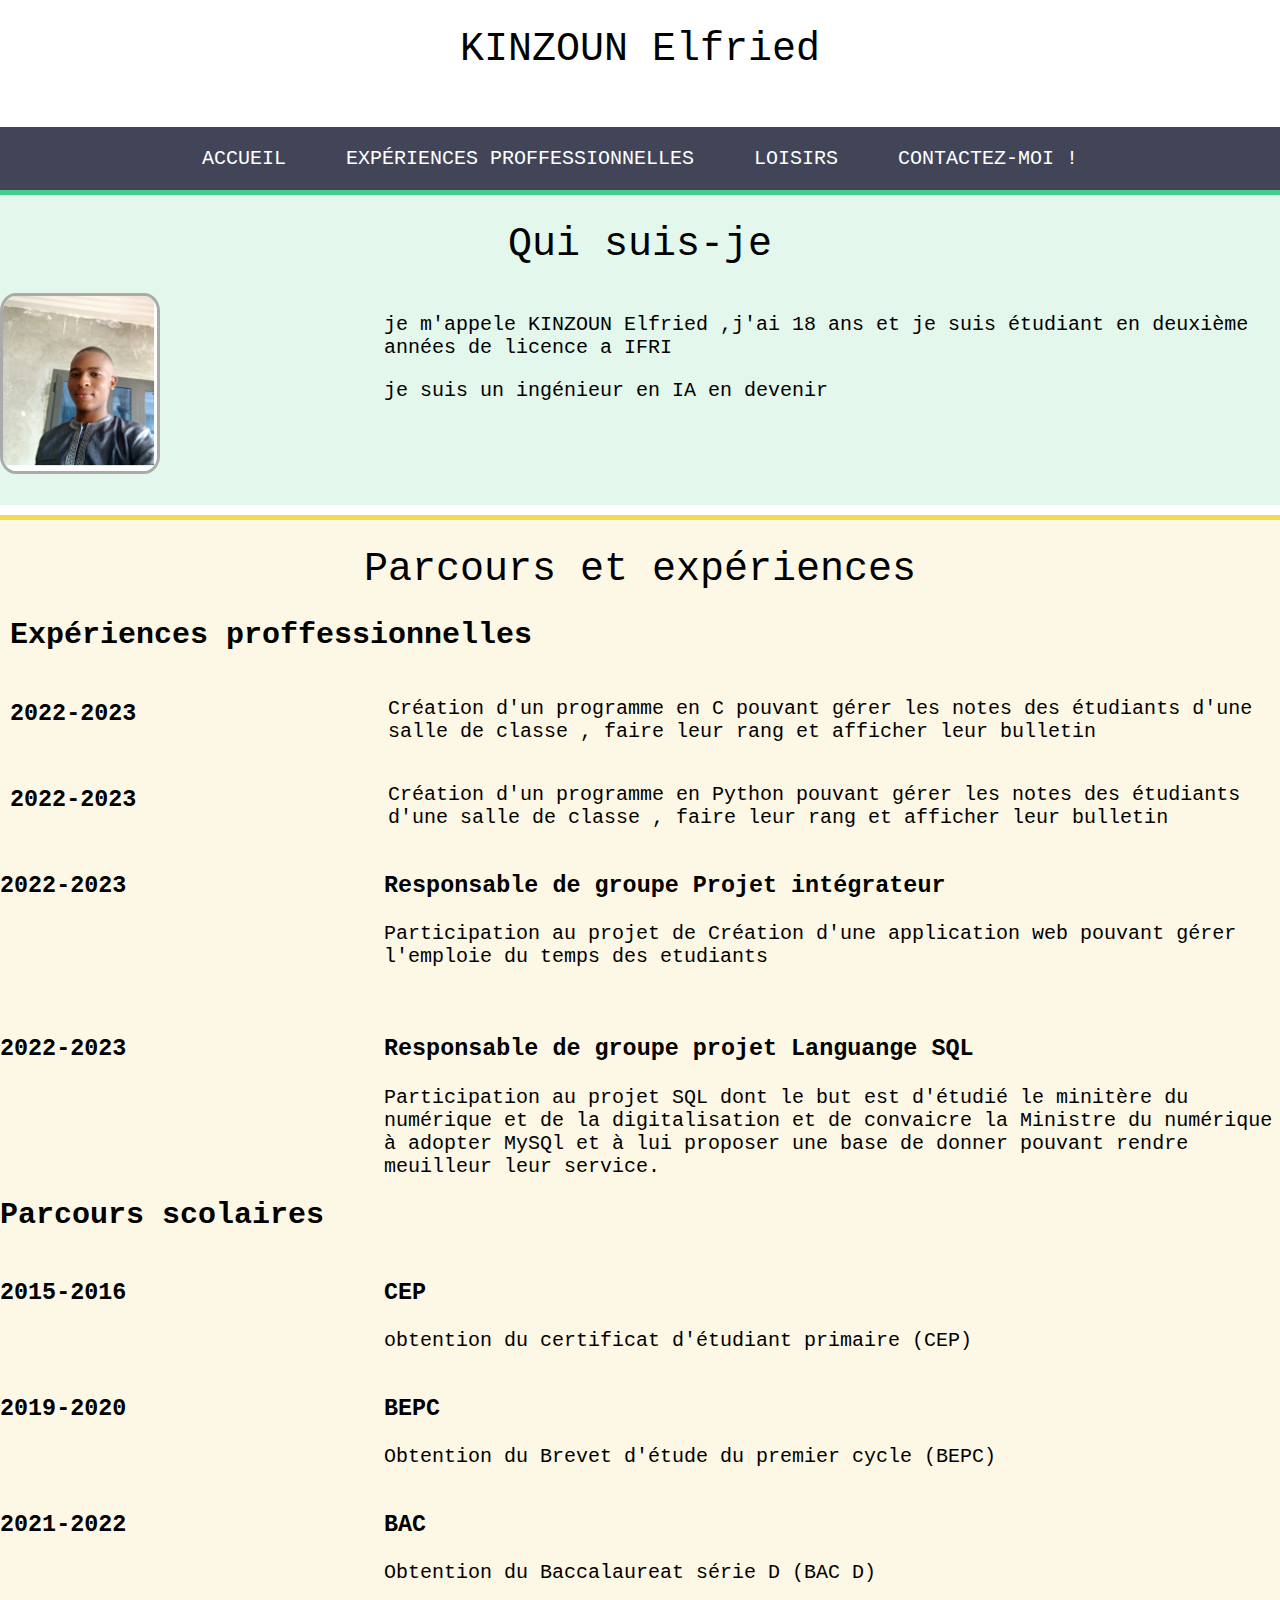
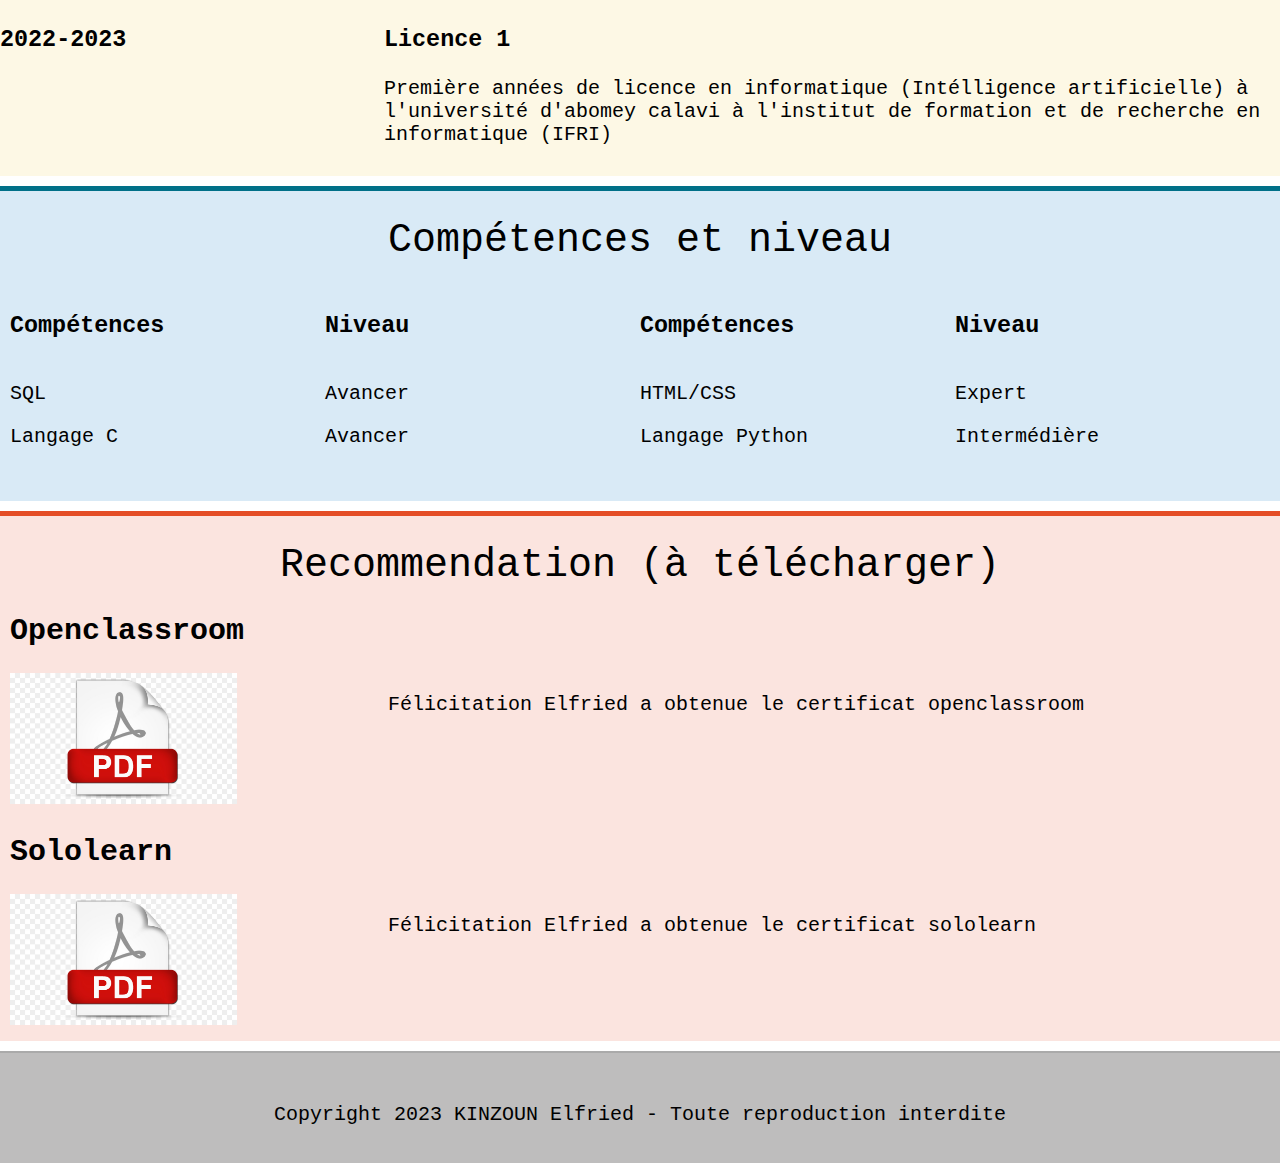
==== index.html @ bd7f10f8 "Add files via upload" ====
<!DOCTYPE html>
<html lang="fr-Fr">
<head>
    <meta charset="UTF-8">
    <meta name="viewport" content="width=device-width, initial-scale=1.0">
    <meta name="description" content="Présentation de KINZOUN elfried - CV" >
    <title>Mon CV en ligne</title>
    <link rel="stylesheet" href="styles.css">
</head>
<body>
    <header>
        <h1>KINZOUN Elfried</h1>
    </header>

    <nav>
        <div class="table">
            <ul>
                <li class="menu-ind">
                    <a href="index.html">Accueil</a>
                </li>
                <li class="menu-exp">
                    <a href="expérience_pro.html">Expériences proffessionnelles</a>
                </li>
                <li class="menu-hob">
                    <a href="hobbies.html">Loisirs</a>
                </li>
                <li class="menu-cont">
                    <a href="contact.html">Contactez-moi !</a>
                </li>
            </ul>
        </div>

    </nav>
    <article>
        <section class="présentation">
            <div class="sec">
                <h1>Qui suis-je</h1>
            </div>
            <div class="left">
                <img class="imge" src="images/steve.png" alt="Ma photo">
            </div>
            <div class="right">
                <p>je m'appele KINZOUN Elfried ,j'ai 18 ans et je suis étudiant en deuxième années de licence a IFRI</p>
                <p>je suis un ingénieur en IA en devenir</p>
            </div>
        </section>
        <section class="parcours">
            <h1>Parcours et expériences</h1>
            <div class="sec">
                <h2>Expériences proffessionnelles</h2>
                <div class="exp">
                    <div class="left">
                        <h3>2022-2023</h3>
                    </div>
                    <div class="right">
                        <p>Création d'un programme en C pouvant gérer les notes des étudiants d'une salle de classe , faire leur rang et afficher leur bulletin</p>
                    </div>
                </div>
                <div class="exp">
                    <div class="left">
                        <h3>2022-2023</h3>
                    </div>
                    <div class="right">
                        <p>Création d'un programme en Python pouvant gérer les notes des étudiants d'une salle de classe , faire leur rang et afficher leur bulletin</p>
                    </div>
                </div>
            </div>
            <div class="exp">
                <div class="left">
                    <h3>2022-2023</h3>
                </div>
                <div class="right">
                    <h3>Responsable de groupe Projet intégrateur</h3>
                    <p>Participation au projet de Création d'une application web pouvant gérer l'emploie du temps des etudiants</p>
                </div>
            </div>
            <div class="exp">
                <div class="left">
                    <h3>2022-2023</h3>
                </div>
                <div class="right">
                    <h3>Responsable de groupe projet Languange SQL</h3>
                    <p>Participation au projet SQL dont le but est d'étudié le minitère du numérique et de la digitalisation et de convaicre la Ministre du numérique à adopter MySQl et à lui 
                        proposer une base de donner pouvant rendre meuilleur leur service.
                    </p>
                </div>
                <h2>Parcours scolaires</h2>
                <div class="exp">
                    <div class="left">
                        <h3>2015-2016</h3>
                    </div>
                    <div class="right">
                        <h3>CEP</h3>
                        <p>obtention du certificat d'étudiant primaire (CEP)</p>
                    </div>
                    <div class="exp">
                        <div class="left">
                            <h3>2019-2020</h3>
                        </div>
                        <div class="right">
                            <h3>BEPC</h3>
                            <p>Obtention du Brevet d'étude du premier cycle (BEPC)</p>
                        </div>
                        <div class="exp">
                            <div class="left">
                                <h3>2021-2022</h3>
                            </div>
                            <div class="right">
                                <h3>BAC</h3>
                                <p>Obtention du Baccalaureat série D (BAC D)</p>
                            </div>
                        </div>
                        <div class="exp">
                            <div class="left">
                                <h3>2022-2023</h3>
                            </div>
                            <div class="right">
                                <h3>Licence 1</h3>
                                <p>Première années de licence en informatique (Intélligence artificielle) à l'université d'abomey calavi à l'institut de formation et de recherche en informatique (IFRI)</p>
                            </div>
                        </div>
                    </div>
                    
                </div>
            </div>
        </section>
        <section class="competences">
            <h1>Compétences et niveau</h1>
            <div class="sec">
                <div class="cleft">
                    <div class="sous">
                        <div class="sousleft"><h3>Compétences</h3></div>
                        <div class="sousright"><h3>Niveau</h3></div>
                    </div>
                    <div class="sous">
                        <div class="sousleft"><p>SQL</p></div>
                        <div class="sousright"><p>Avancer</p></div>
                    </div>
                    <div class="sous">
                        <div class="sousleft">Langage C</div>
                        <div class="sousright">Avancer</div>
                    </div>
                </div>
                <div class="cright">
                    <div class="sous">
                        <div class="sousleft"><h3>Compétences</h3></div>
                        <div class="sousright"><h3>Niveau</h3></div>
                    </div>
                    <div class="sous">
                        <div class="sousleft"><p>HTML/CSS</p></div>
                        <div class="sousright"><p>Expert</p></div>
                    </div>
                    <div class="sous">
                        <div class="sousleft">Langage Python</div>
                        <div class="sousright">Intermédière</div>
                    </div>
                </div>
            </div>
        </section>
        <section class="recommendation">
            <h1>Recommendation (à télécharger)</h1>
           <div class="sec">
            <div class="reco">
                <h2>Openclassroom</h2>
                <div class="left">
                    <a href="images/pdf/certificat01.pdf" target="_blank"><img src="images/elfried.jpg" alt=""></a>
                </div>
                <div class="right">
                    <p>Félicitation Elfried a obtenue le certificat openclassroom</p>
                </div>
            </div>
            <div class="reco">
                <h2>Sololearn</h2>
                <div class="left">
                    <a href="images/pdf/certificat01.pdf" target="_blank"><img src="images/elfried.jpg" alt=""></a>
                </div>
                <div class="right">
                    <p>Félicitation Elfried a obtenue le certificat sololearn</p>
                </div>
            </div>
           </div>
        </section>
    </article>
    <footer>
        <div class="stv">
            <p>Copyright 2023 KINZOUN Elfried - Toute reproduction interdite</p>
        </div>
    </footer>
</body>
</html>
---- styles.css ----
body
{
    font-family:'Courier New', Courier, monospace;
    font-size: 20px;
    margin: 0px;
    padding: 0px;
}

h1
{
    font-size: 40px;
    font-weight: normal;
    text-align: center;
}

header
{
   height: 100px; 
}

.stv
{
    height: 80px;
    padding-top: 30px;
    text-align: center;
    background-color: #bebdbd; 
    border-top: 2px solid #AAA;
}
nav
{
    width: 100%;
    background-color: #424558;
}

nav ul
{
    margin: 0px;
    padding: 0px;
}

nav li
{
    list-style: none;
    float: left;
}

nav a 
{
    display: inline-block;
    text-decoration: none;
    padding: 20px 30px;
    color: #fff;
    text-transform: uppercase;
    font-size: 20px;

}
.table
{
    display: table;
    margin:0 auto ;
}

.menu-ind:hover, .présentation
{
    border-top: 5px solid #4c8;
    background-color: RGBa(64,200,130,0.15);
}

.menu-exp:hover, .parcours
{
    border-top: 5px solid #f1dc4f;
    background-color: RGBa(241,211,79,0.15);
}

.menu-hob:hover, .competences
{
    border-top: 5px solid #007088;
    background-color: RGBa(000,112,192,0.15);
}

.menu-cont:hover, .recommendation
{
    border-top: 5px solid #e44d26;
    background-color: RGBa(228,77,38,0.15); 
}

nav li:hover a 
{
    padding: 15px 30px 20px 30px ;
}
section
{
    width: 100%;
    min-height: 300px;
    padding-bottom: 10px;
    margin-bottom: 10px;
}

.sec
{
    margin: 0px 10px;
}
.left
{
    float: left;
    width: 30%;
}

.right
{
    float: left;
    width: 70% ;
}

.cleft, .cright, .sousleft, .sousright
{
    width: 50%;
    float: left;
}

.sec::after, .exp::after, .reco::after{
    content: "";
    display: table;
    clear: both;
}

.orange 
{
    border-top: 5px solid #e47d26;
    background-color: RGBa(228,117,38,0.15);
    margin-bottom: 0px;
}

.rose
{
    border-top: 5px solid #e44d96;
    background-color: RGBa(228,77,128,0.15);
    margin-bottom: 0px;
}
.vert
{
    border-top: 5px solid #5f6;
    background-color: RGBa(70,240,80,0.15);
}

.bleu
{
    border-top: 5px solid #29c;
    background-color: RGBa(30,152,212,0.15);
}

.jaune
{
    border-top: 5px solid #f3e241;
    background-color: RGBa(240,255,69,0.15);
}
.rouge
{
    border-top: 5px solid  #e44d26;
    background-color: RGBa(228,77,38,0.15);
}
.leftexp
{
    width: 45%;
    float: left;
}
.rightexp
{
    width: 50%;
    float: left;
    margin-left: 5%;
}
.leftexp img
{
    width: 100%;
    max-width: 400px;
}



@media screen and (max-width:780px) {
    header{
        height: 50px;
    }
    h1{
        font-size: 28px;
        margin: 20px 0px 0px 0px;
    }
    nav li a{
        font-size: 12px;
        padding: 10px;
    }
    nav li:hover a {
        padding: 5px 10px 10px 10px ;
    }
}
.imge
{
    height: 40%;
    width: 40%;
    border: #AAA solid;
    border-radius: 10%;
}
img
{
    
    height: 20%;
    width: 60%;
}
.imges
{
    height: 10%;
    width: 30%;
}
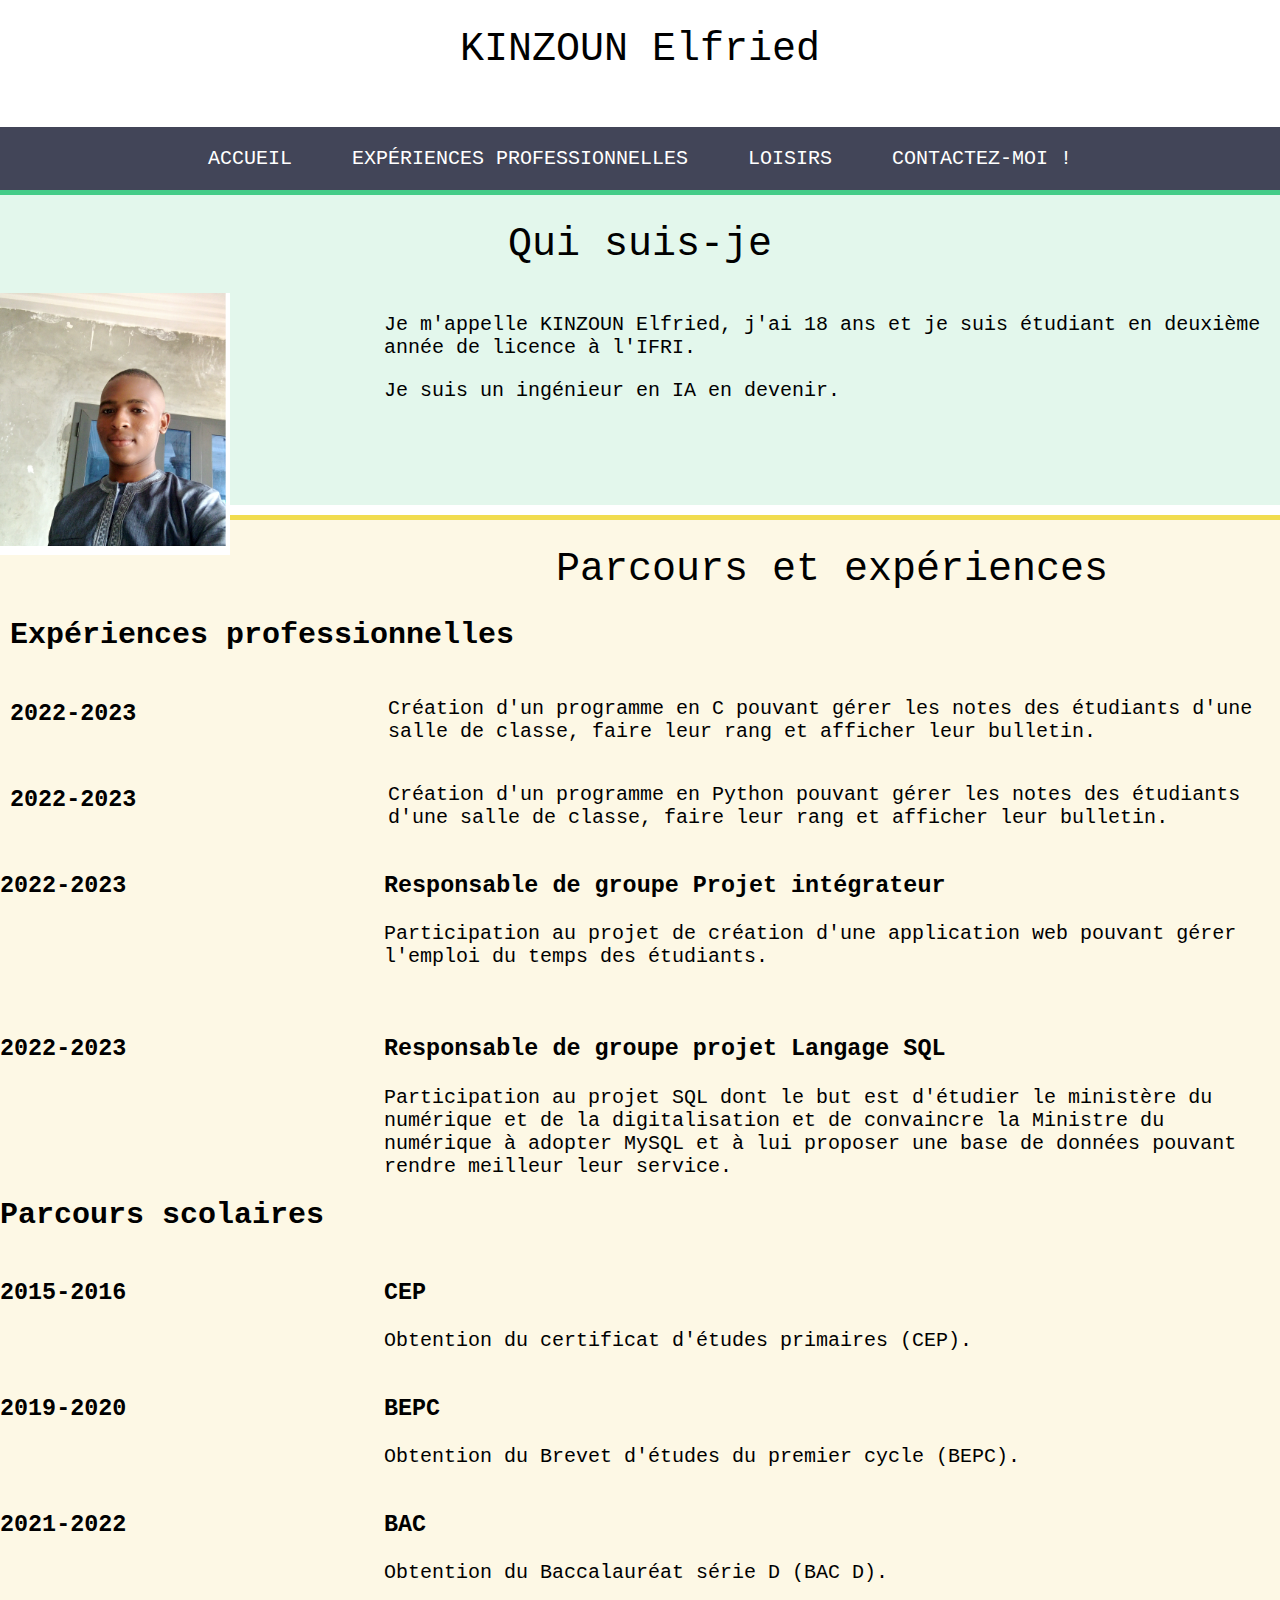
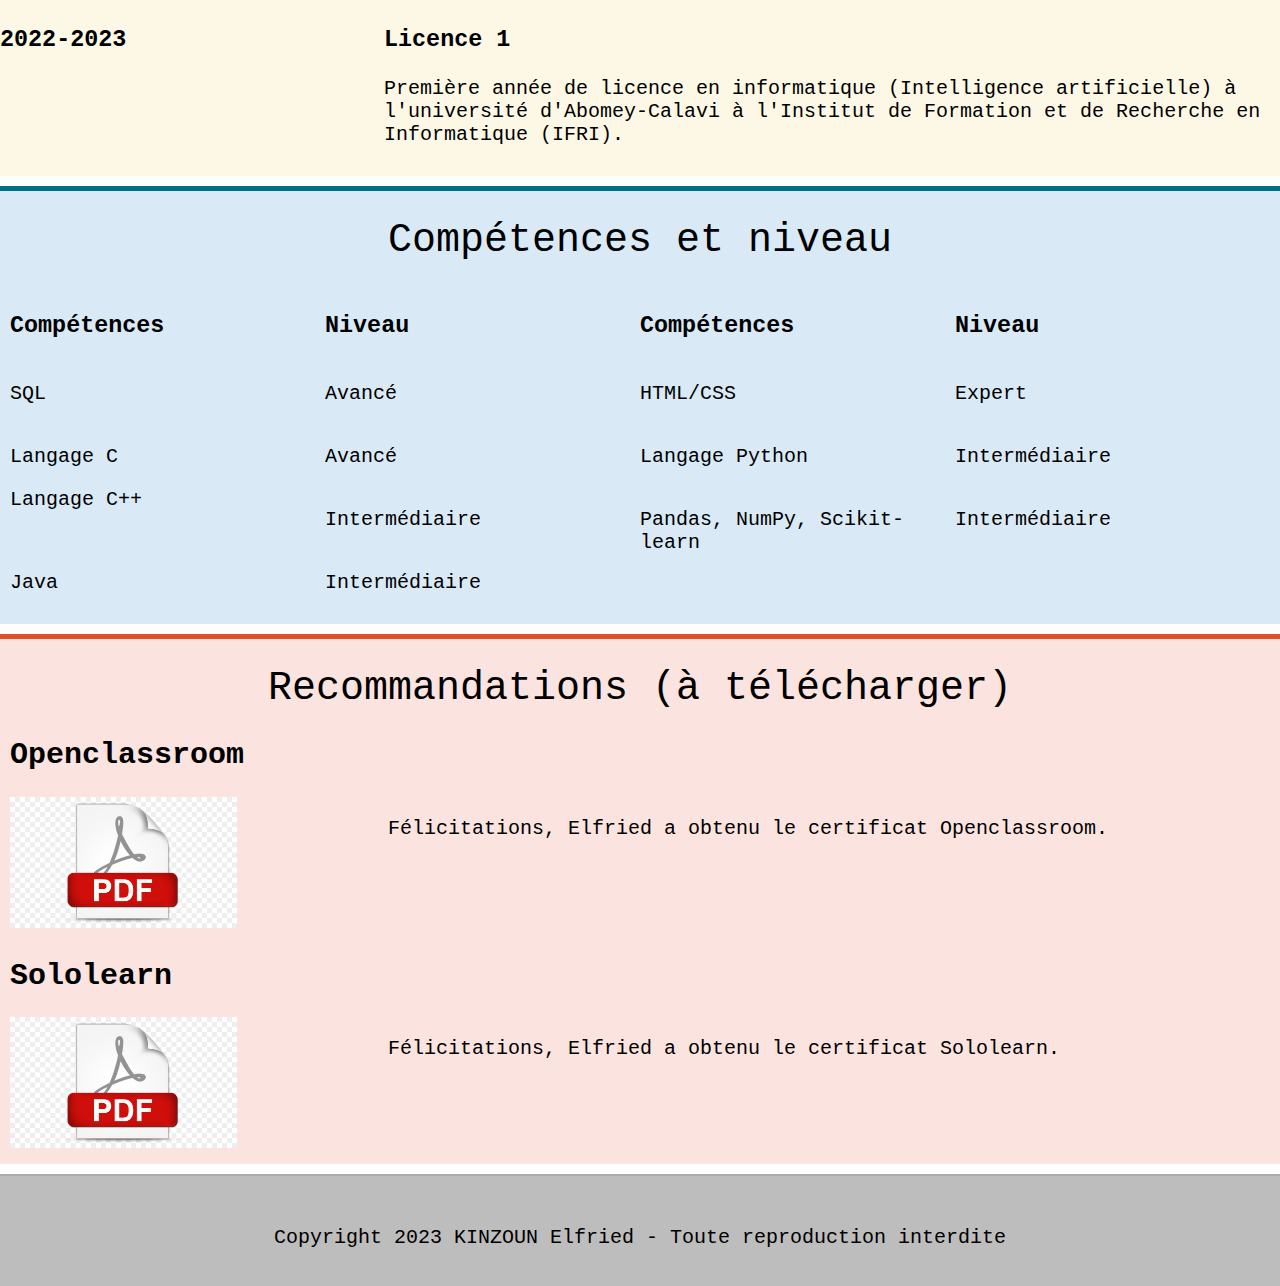
==== commit df08530a: "version 2.0.0" ====
--- a/index.html
+++ b/index.html
@@ -1,10 +1,35 @@
 <!DOCTYPE html>
-<html lang="fr-Fr">
+<html lang="fr-FR">
 <head>
     <meta charset="UTF-8">
     <meta name="viewport" content="width=device-width, initial-scale=1.0">
-    <meta name="description" content="Présentation de KINZOUN elfried - CV" >
+    <meta name="description" content="Présentation de KINZOUN Elfried - CV">
     <title>Mon CV en ligne</title>
+
+    <!-- Balises Meta pour le Référencement (SEO) -->
+    <meta name="keywords" content="CV, KINZOUN Elfried, Intelligence Artificielle, Développeur, Web, Informatique">
+    <meta name="author" content="KINZOUN Elfried">
+    <meta name="robots" content="index, follow">
+    <meta name="revisit-after" content="7 days">
+    <meta name="language" content="French">
+    <meta name="og:title" content="Mon CV en ligne">
+    <meta name="og:description" content="Présentation de KINZOUN Elfried - CV">
+    <meta name="og:image" content="url_de_l_image">
+    <meta name="og:url" content="url_de_votre_site">
+    <meta name="og:site_name" content="Mon CV en ligne">
+
+    <!-- Balises Meta pour les réseaux sociaux -->
+    <meta name="twitter:card" content="summary_large_image">
+    <meta name="twitter:site" content="@votre_compte_twitter">
+    <meta name="twitter:creator" content="@votre_compte_twitter">
+    <meta name="twitter:title" content="Mon CV en ligne">
+    <meta name="twitter:description" content="Présentation de KINZOUN Elfried - CV">
+    <meta name="twitter:image" content="url_de_l_image_twitter">
+
+    <!-- Favicon -->
+    <link rel="icon" href="favicon.ico" type="image/x-icon">
+    <link rel="shortcut icon" href="favicon.ico" type="image/x-icon">
+
     <link rel="stylesheet" href="styles.css">
 </head>
 <body>
@@ -19,7 +44,7 @@
                     <a href="index.html">Accueil</a>
                 </li>
                 <li class="menu-exp">
-                    <a href="expérience_pro.html">Expériences proffessionnelles</a>
+                    <a href="expérience_pro.html">Expériences professionnelles</a>
                 </li>
                 <li class="menu-hob">
                     <a href="hobbies.html">Loisirs</a>
@@ -29,31 +54,31 @@
                 </li>
             </ul>
         </div>
-
     </nav>
+
     <article>
         <section class="présentation">
             <div class="sec">
                 <h1>Qui suis-je</h1>
             </div>
             <div class="left">
-                <img class="imge" src="images/steve.png" alt="Ma photo">
+                <img class="image" src="images/steve.png" alt="Ma photo">
             </div>
             <div class="right">
-                <p>je m'appele KINZOUN Elfried ,j'ai 18 ans et je suis étudiant en deuxième années de licence a IFRI</p>
-                <p>je suis un ingénieur en IA en devenir</p>
+                <p>Je m'appelle KINZOUN Elfried, j'ai 18 ans et je suis étudiant en deuxième année de licence à l'IFRI.</p>
+                <p>Je suis un ingénieur en IA en devenir.</p>
             </div>
         </section>
         <section class="parcours">
             <h1>Parcours et expériences</h1>
             <div class="sec">
-                <h2>Expériences proffessionnelles</h2>
+                <h2>Expériences professionnelles</h2>
                 <div class="exp">
                     <div class="left">
                         <h3>2022-2023</h3>
                     </div>
                     <div class="right">
-                        <p>Création d'un programme en C pouvant gérer les notes des étudiants d'une salle de classe , faire leur rang et afficher leur bulletin</p>
+                        <p>Création d'un programme en C pouvant gérer les notes des étudiants d'une salle de classe, faire leur rang et afficher leur bulletin.</p>
                     </div>
                 </div>
                 <div class="exp">
@@ -61,7 +86,7 @@
                         <h3>2022-2023</h3>
                     </div>
                     <div class="right">
-                        <p>Création d'un programme en Python pouvant gérer les notes des étudiants d'une salle de classe , faire leur rang et afficher leur bulletin</p>
+                        <p>Création d'un programme en Python pouvant gérer les notes des étudiants d'une salle de classe, faire leur rang et afficher leur bulletin.</p>
                     </div>
                 </div>
             </div>
@@ -71,7 +96,7 @@
                 </div>
                 <div class="right">
                     <h3>Responsable de groupe Projet intégrateur</h3>
-                    <p>Participation au projet de Création d'une application web pouvant gérer l'emploie du temps des etudiants</p>
+                    <p>Participation au projet de création d'une application web pouvant gérer l'emploi du temps des étudiants.</p>
                 </div>
             </div>
             <div class="exp">
@@ -79,10 +104,8 @@
                     <h3>2022-2023</h3>
                 </div>
                 <div class="right">
-                    <h3>Responsable de groupe projet Languange SQL</h3>
-                    <p>Participation au projet SQL dont le but est d'étudié le minitère du numérique et de la digitalisation et de convaicre la Ministre du numérique à adopter MySQl et à lui 
-                        proposer une base de donner pouvant rendre meuilleur leur service.
-                    </p>
+                    <h3>Responsable de groupe projet Langage SQL</h3>
+                    <p>Participation au projet SQL dont le but est d'étudier le ministère du numérique et de la digitalisation et de convaincre la Ministre du numérique à adopter MySQL et à lui proposer une base de données pouvant rendre meilleur leur service.</p>
                 </div>
                 <h2>Parcours scolaires</h2>
                 <div class="exp">
@@ -91,7 +114,7 @@
                     </div>
                     <div class="right">
                         <h3>CEP</h3>
-                        <p>obtention du certificat d'étudiant primaire (CEP)</p>
+                        <p>Obtention du certificat d'études primaires (CEP).</p>
                     </div>
                     <div class="exp">
                         <div class="left">
@@ -99,7 +122,7 @@
                         </div>
                         <div class="right">
                             <h3>BEPC</h3>
-                            <p>Obtention du Brevet d'étude du premier cycle (BEPC)</p>
+                            <p>Obtention du Brevet d'études du premier cycle (BEPC).</p>
                         </div>
                         <div class="exp">
                             <div class="left">
@@ -107,7 +130,7 @@
                             </div>
                             <div class="right">
                                 <h3>BAC</h3>
-                                <p>Obtention du Baccalaureat série D (BAC D)</p>
+                                <p>Obtention du Baccalauréat série D (BAC D).</p>
                             </div>
                         </div>
                         <div class="exp">
@@ -116,11 +139,10 @@
                             </div>
                             <div class="right">
                                 <h3>Licence 1</h3>
-                                <p>Première années de licence en informatique (Intélligence artificielle) à l'université d'abomey calavi à l'institut de formation et de recherche en informatique (IFRI)</p>
-                            </div>
-                        </div>
-                    </div>
-                    
+                                <p>Première année de licence en informatique (Intelligence artificielle) à l'université d'Abomey-Calavi à l'Institut de Formation et de Recherche en Informatique (IFRI).</p>
+                            </div>
+                        </div>
+                    </div>
                 </div>
             </div>
         </section>
@@ -134,31 +156,43 @@
                     </div>
                     <div class="sous">
                         <div class="sousleft"><p>SQL</p></div>
-                        <div class="sousright"><p>Avancer</p></div>
-                    </div>
-                    <div class="sous">
-                        <div class="sousleft">Langage C</div>
-                        <div class="sousright">Avancer</div>
-                    </div>
+                        <div class="sousright"><p>Avancé</p></div>
+                    </div>
+                    <div class="sous">
+                        <div class="sousleft"><p>Langage C</p></div>
+                        <div class="sousright"><p>Avancé</p></div>
+                    </div> <br>
+                    <div class="sous">
+                        <div class="sousleft">Langage C++</div>
+                        <div class="sousright"><p>Intermédiaire</p></div>
+                    </div><br>
+                    <div class="sous">
+                        <div class="sousleft"><p>Java</p></div>
+                        <div class="sousright"><p>Intermédiaire</p></div>
+                    </div><br>
                 </div>
                 <div class="cright">
                     <div class="sous">
-                        <div class="sousleft"><h3>Compétences</h3></div>
-                        <div class="sousright"><h3>Niveau</h3></div>
+                        <div class="sousleft"><h3><p>Compétences</p></h3></div>
+                        <div class="sousright"><h3><p>Niveau</p></h3></div>
                     </div>
                     <div class="sous">
                         <div class="sousleft"><p>HTML/CSS</p></div>
                         <div class="sousright"><p>Expert</p></div>
                     </div>
                     <div class="sous">
-                        <div class="sousleft">Langage Python</div>
-                        <div class="sousright">Intermédière</div>
+                        <div class="sousleft"><p>Langage Python</p></div>
+                        <div class="sousright"><p>Intermédiaire</p></div>
+                    </div>
+                    <div class="sous">
+                        <div class="sousleft"><p>Pandas, NumPy, Scikit-learn</p></div>
+                        <div class="sousright"><p>Intermédiaire</p></div>
                     </div>
                 </div>
             </div>
         </section>
         <section class="recommendation">
-            <h1>Recommendation (à télécharger)</h1>
+            <h1>Recommandations (à télécharger)</h1>
            <div class="sec">
             <div class="reco">
                 <h2>Openclassroom</h2>
@@ -166,7 +200,7 @@
                     <a href="images/pdf/certificat01.pdf" target="_blank"><img src="images/elfried.jpg" alt=""></a>
                 </div>
                 <div class="right">
-                    <p>Félicitation Elfried a obtenue le certificat openclassroom</p>
+                    <p>Félicitations, Elfried a obtenu le certificat Openclassroom.</p>
                 </div>
             </div>
             <div class="reco">
@@ -175,7 +209,7 @@
                     <a href="images/pdf/certificat01.pdf" target="_blank"><img src="images/elfried.jpg" alt=""></a>
                 </div>
                 <div class="right">
-                    <p>Félicitation Elfried a obtenue le certificat sololearn</p>
+                    <p>Félicitations, Elfried a obtenu le certificat Sololearn.</p>
                 </div>
             </div>
            </div>
@@ -187,4 +221,4 @@
         </div>
     </footer>
 </body>
-</html>+</html>
--- a/styles.css
+++ b/styles.css
@@ -211,4 +211,5 @@
 {
     height: 10%;
     width: 30%;
-}+}
+
